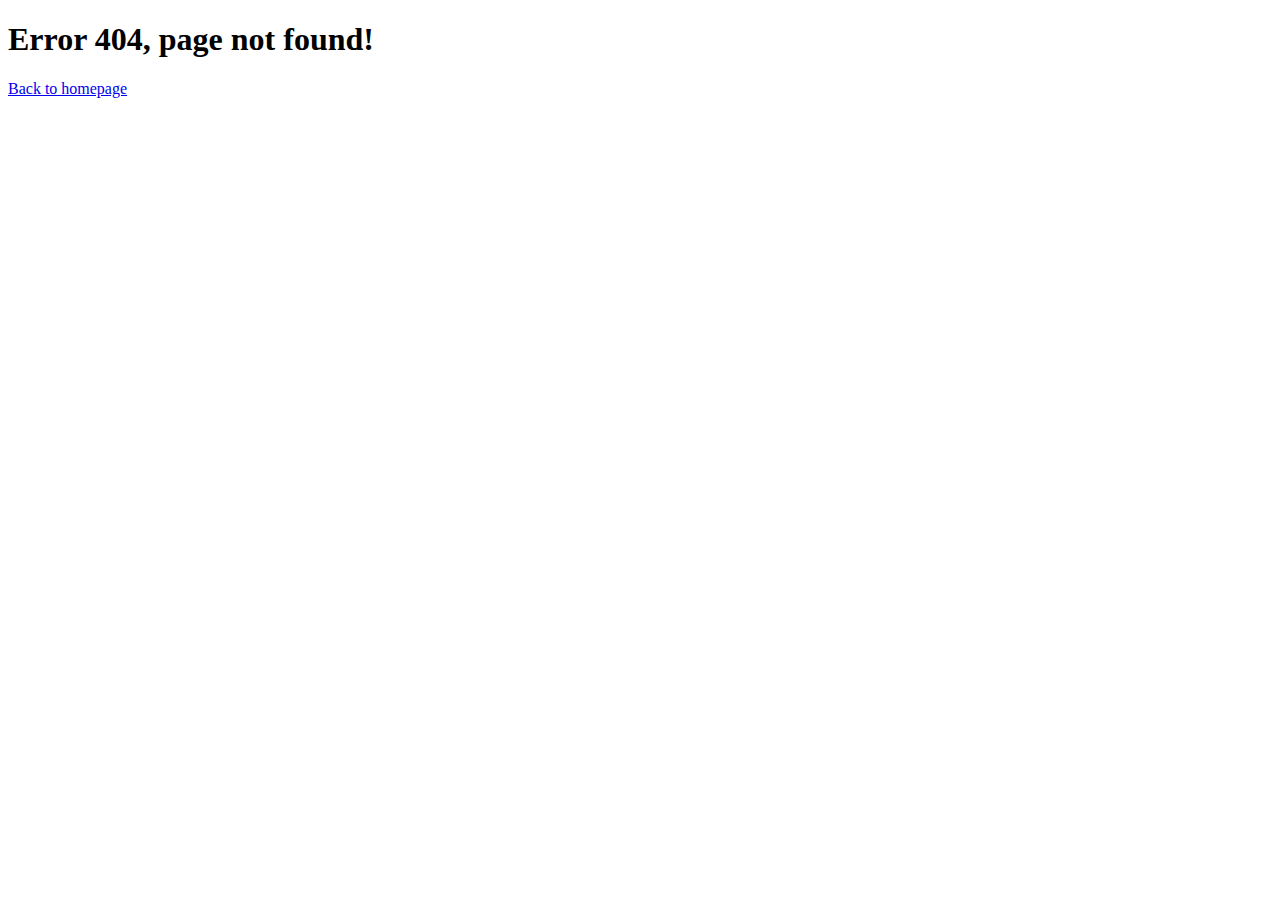
==== src/main/resources/templates/error/error-404.html @ 5c52562b "XML-1 - refactor; error handling pages; util tests;" ====
<!DOCTYPE HTML>
<html>
<head>
	<title>Error</title>
	<meta http-equiv="Content-Type" content="text/html; charset=UTF-8"/>
	<link rel="stylesheet" href="main.css"/>
</head>
<body>
<h1>Error 404, page not found! </h1>
<a href="/">Back to homepage</a>
</body>
</html>
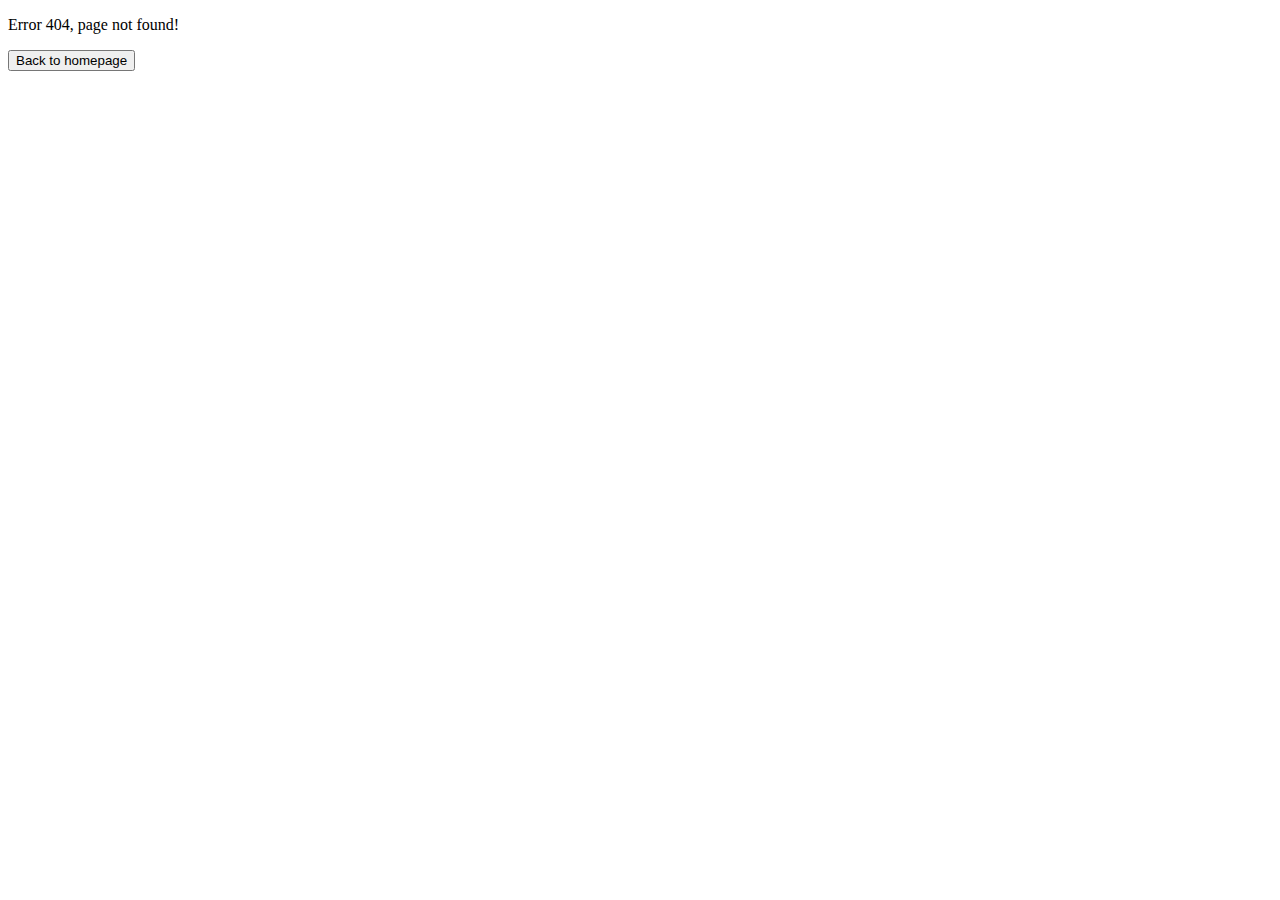
==== commit bc374db7: "XML-1 - favicon and css fixes; http 404 and 500 error pages; download TODO-s (for weather statistics" ====
--- a/src/main/resources/templates/error/error-404.html
+++ b/src/main/resources/templates/error/error-404.html
@@ -1,12 +1,22 @@
 <!DOCTYPE HTML>
 <html>
 <head>
-	<title>Error</title>
 	<meta http-equiv="Content-Type" content="text/html; charset=UTF-8"/>
-	<link rel="stylesheet" href="main.css"/>
+	<title>Estonian weather stations improved API</title>
+	<link rel="shortcut icon" href="../favicon.ico"/>
+	<link rel="stylesheet" href="../main.css"/>
+	<script type="text/javascript" src="../main.js"></script>
 </head>
 <body>
-<h1>Error 404, page not found! </h1>
-<a href="/">Back to homepage</a>
+<div class="floating-box-container">
+	<div id="floating-box-main" class="floating-box">
+		<header>
+			<p class="unselectable title-big-error">Error 404, page not found!</p>
+		</header>
+		<div class="buttonWrapper">
+			<input class="gradientButton" type="submit" value="Back to homepage" onclick="location.href='/'">
+		</div>
+	</div>
+</div>
 </body>
 </html>